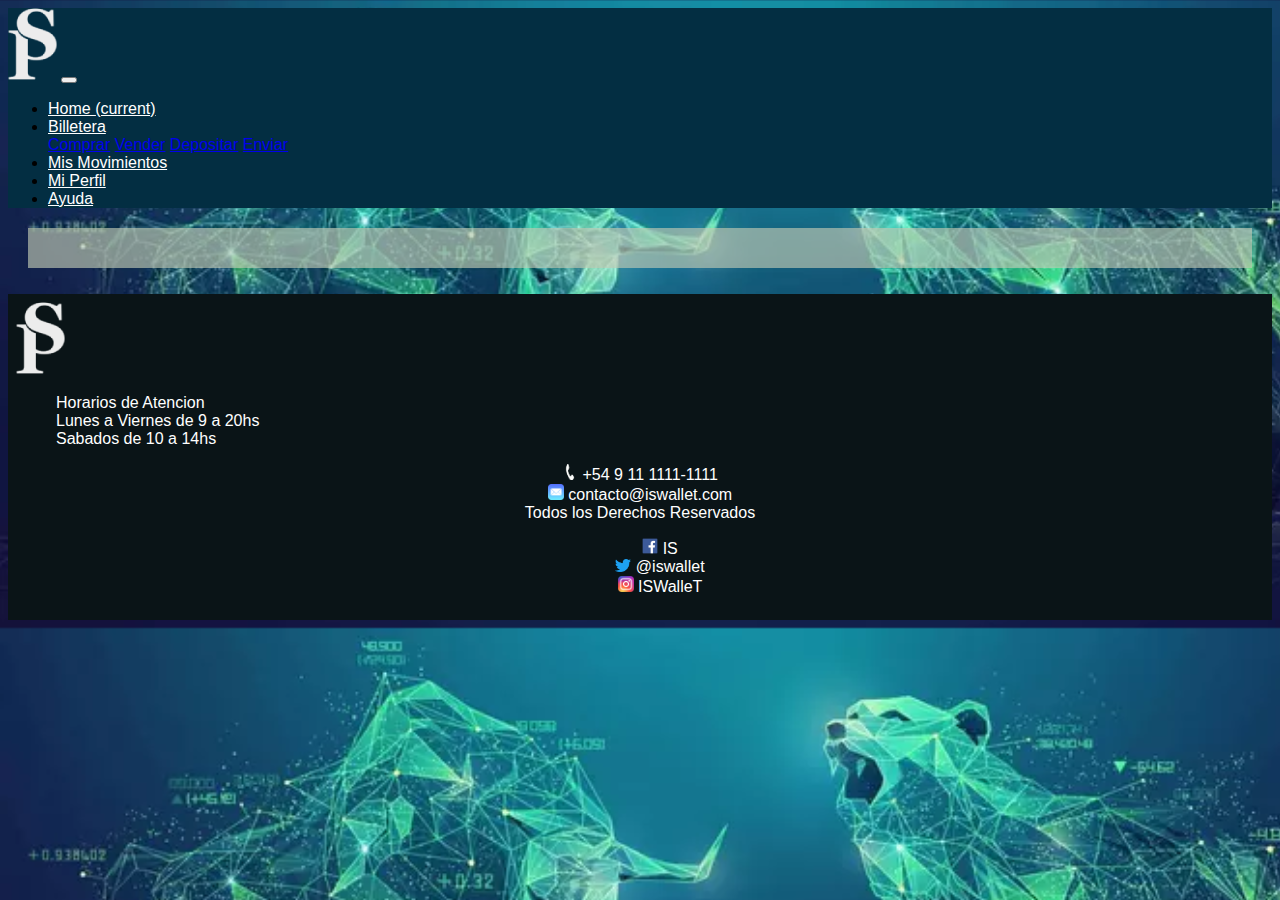
==== pages/ayuda.html @ 58a5b447 "maquetado del pf" ====
<!DOCTYPE html>
<html lang="en">

<head>
    <meta charset="UTF-8">
    <meta http-equiv="X-UA-Compatible" content="IE=edge">
    <meta name="viewport" content="width=device-width, initial-scale=1.0">
    <link rel="stylesheet" href="https://cdn.jsdelivr.net/npm/bootstrap@4.6.1/dist/css/bootstrap.min.css"
        integrity="sha384-zCbKRCUGaJDkqS1kPbPd7TveP5iyJE0EjAuZQTgFLD2ylzuqKfdKlfG/eSrtxUkn" crossorigin="anonymous">
    <script src="../src/main.js"></script>
    <title>IS Wallet</title>
    <link rel="stylesheet" href="https://cdnjs.cloudflare.com/ajax/libs/animate.css/4.1.1/animate.min.css" />
    <link rel="stylesheet" href="/estilos.css">
</head>

<body>

    <!-- inicio header -->

    <header class="container-fluid">
        <nav class="navbar navbar-expand-lg navbar-light bg-light">
            <div class="container">
                <a class="navbar-brand" href="../index.html"><img src="../img/logotipo2.png" alt="logotipo"></a>
                <button class="navbar-toggler" type="button" data-toggle="collapse" data-target="#navbarNav"
                    aria-controls="navbarNav" aria-expanded="false" aria-label="Toggle navigation">
                    <span class="navbar-toggler-icon"></span>
                </button>
                <div class="collapse navbar-collapse" id="navbarNav">
                    <ul class="navbar-nav ml-auto">
                        <li class="nav-item active">
                            <a class="nav-link" href="../index.html">Home <span class="sr-only">(current)</span></a>
                        </li>
                        <li class="nav-item dropdown">
                            <a class="nav-link dropdown-toggle" href="#" id="navbarDropdownMenuLink" role="button"
                                data-toggle="dropdown" aria-expanded="false">
                                Billetera
                            </a>
                            <div class="dropdown-menu" aria-labelledby="navbarDropdownMenuLink">
                                <a class="dropdown-item" href="../pages/comprar.html">Comprar</a>
                                <a class="dropdown-item" href="../pages/vender.html">Vender</a>
                                <a class="dropdown-item" href="../pages/depositar.html">Depositar</a>
                                <a class="dropdown-item" href="../pages/enviar.html">Enviar</a>
                            </div>
                        </li>
                        <li class="nav-item">
                            <a class="nav-link" href="../pages/transacciones.html">Mis Movimientos</a>
                        </li>
                        <li class="nav-item">
                            <a class="nav-link" href="../pages/perfil.html">Mi Perfil</a>
                        </li>
                        <li class="nav-item">
                            <a class="nav-link" href="../pages/ayuda.html">Ayuda</a>
                        </li>
                    </ul>
                </div>
            </div>
        </nav>
    </header>

    <!-- fin de header -->

    <!-- inicio del main -->

    <main class="container animate__animated animate__fadeInUp">

    </main>


    <!-- fin del main -->

    <!-- inicio del footer -->
    <footer>
        <div class="row">
            <div class="col-xs-12 col-sm-12 col-md-6 col-lg-3">
                <a class="navbar-brand" href="../index.html"><img src="../img/logotipo2.png" alt="logotipo"></a>
            </div>
            <div class="col-xs-12 col-sm-12 col-md-6 col-lg-3 horarios">
                <ul>
                    <li>Horarios de Atencion</li>
                    <li>Lunes a Viernes de 9 a 20hs</li>
                    <li>Sabados de 10 a 14hs</li>
                </ul>
            </div>
            <div class="col-xs-12 col-sm-12 col-md-6 col-lg-3 datos">
                <ul>
                    <li><img src="../img/redes/tel.png" alt="Telefono"> +54 9 11 1111-1111</li>
                    <li><img src="../img/redes/mail.png" alt=""> contacto@iswallet.com</li>
                    <li>Todos los Derechos Reservados</li>
                </ul>
            </div>
            <div class="col-xs-12 col-sm-12 col-md-6 col-lg-3 redes">
                <ul>
                    <li><a href="https://www.facebook.com/"><img src="../img/redes/fb.png" alt="Facebook"></a>
                        IS</li>
                    <li><a href="https://twitter.com/"><img src="../img/redes/tw.png" alt="Twitter"></a>
                        @iswallet
                    </li>
                    <li><a href="https://www.instagram.com/?hl=es-la"><img src="../img/redes/insta.png"
                                alt="Instagram"></a>
                        ISWalleT</li>
                </ul>
            </div>
        </div>
    </footer>

    <!-- fin footer -->

    <!-- scripts -->

    <script src="https://cdn.jsdelivr.net/npm/jquery@3.5.1/dist/jquery.slim.min.js"
        integrity="sha384-DfXdz2htPH0lsSSs5nCTpuj/zy4C+OGpamoFVy38MVBnE+IbbVYUew+OrCXaRkfj" crossorigin="anonymous">
    </script>
    <script src="https://cdn.jsdelivr.net/npm/popper.js@1.16.1/dist/umd/popper.min.js"
        integrity="sha384-9/reFTGAW83EW2RDu2S0VKaIzap3H66lZH81PoYlFhbGU+6BZp6G7niu735Sk7lN" crossorigin="anonymous">
    </script>
    <script src="https://cdn.jsdelivr.net/npm/bootstrap@4.6.1/dist/js/bootstrap.min.js"
        integrity="sha384-VHvPCCyXqtD5DqJeNxl2dtTyhF78xXNXdkwX1CZeRusQfRKp+tA7hAShOK/B/fQ2" crossorigin="anonymous">
    </script>

    <!-- fin de Scripts -->
</body>

</html>
---- estilos.css ----
body {
  background-image: radial-gradient(circle, #9cacbf, #a5b5c9, #afbfd4, #b8c8de, #c2d2e9);
  background-image: url(./img/Bull_markets-1.webp);
  background-size: cover;
}

header {
  background-color: #032e42 !important;
}

.navbar {
  background-color: #032e42 !important;
  font-family: 'Open Sans', sans-serif;
}

.nav-link {
  color: white !important;
}

main {
  margin: 20px;
  background-color: rgba(192, 202, 180, 0.65);
  padding: 20px;
}

.row {
  margin-top: 40px;
}

.row h1 {
  margin: 20px;
}

footer {
  background-color: #0a1417 !important;
  margin-top: 1.6rem;
  color: white;
  padding: 0.5rem;
  font-family: 'Open Sans', sans-serif;
}

footer .row {
  margin: 0 !important;
}

.horarios ul {
  list-style: none;
}

.datos {
  text-align: center;
}

.datos ul {
  list-style: none;
  padding-left: 0 !important;
}

.datos img {
  width: 1rem;
}

.redes {
  text-align: center;
}

.redes ul {
  list-style: none;
}

.redes img {
  width: 1rem;
}

.compra {
  padding: 1rem;
}
/*# sourceMappingURL=estilos.css.map */
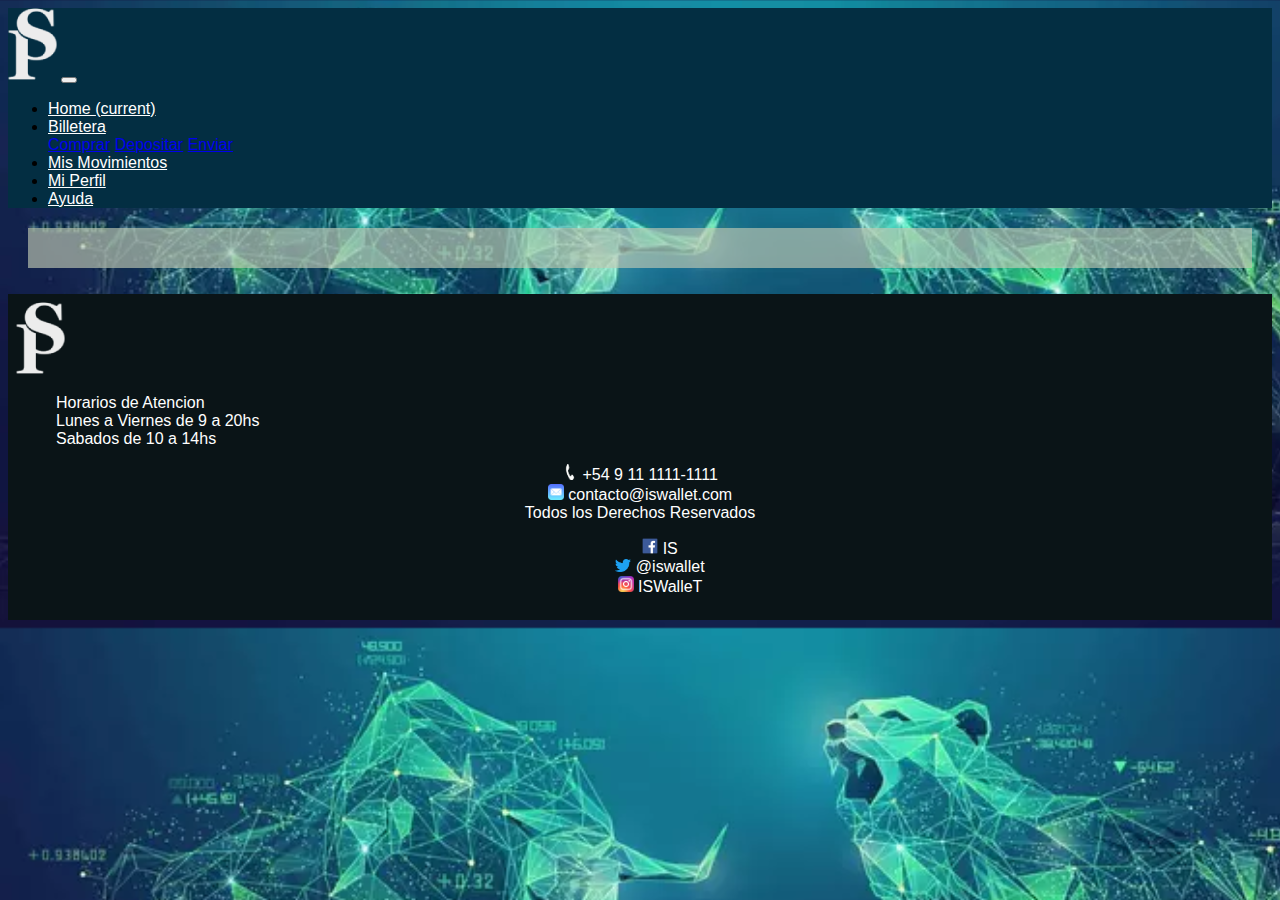
==== commit 93e1efb5: "operadores avanzadas" ====
--- a/pages/ayuda.html
+++ b/pages/ayuda.html
@@ -7,10 +7,9 @@
     <meta name="viewport" content="width=device-width, initial-scale=1.0">
     <link rel="stylesheet" href="https://cdn.jsdelivr.net/npm/bootstrap@4.6.1/dist/css/bootstrap.min.css"
         integrity="sha384-zCbKRCUGaJDkqS1kPbPd7TveP5iyJE0EjAuZQTgFLD2ylzuqKfdKlfG/eSrtxUkn" crossorigin="anonymous">
-    <script src="../src/main.js"></script>
     <title>IS Wallet</title>
     <link rel="stylesheet" href="https://cdnjs.cloudflare.com/ajax/libs/animate.css/4.1.1/animate.min.css" />
-    <link rel="stylesheet" href="/estilos.css">
+    <link rel="stylesheet" href="../estilos.css">
 </head>
 
 <body>
@@ -37,7 +36,6 @@
                             </a>
                             <div class="dropdown-menu" aria-labelledby="navbarDropdownMenuLink">
                                 <a class="dropdown-item" href="../pages/comprar.html">Comprar</a>
-                                <a class="dropdown-item" href="../pages/vender.html">Vender</a>
                                 <a class="dropdown-item" href="../pages/depositar.html">Depositar</a>
                                 <a class="dropdown-item" href="../pages/enviar.html">Enviar</a>
                             </div>
@@ -116,6 +114,7 @@
     <script src="https://cdn.jsdelivr.net/npm/bootstrap@4.6.1/dist/js/bootstrap.min.js"
         integrity="sha384-VHvPCCyXqtD5DqJeNxl2dtTyhF78xXNXdkwX1CZeRusQfRKp+tA7hAShOK/B/fQ2" crossorigin="anonymous">
     </script>
+    <script src="../src/main.js"></script>
 
     <!-- fin de Scripts -->
 </body>
--- a/estilos.css
+++ b/estilos.css
@@ -29,6 +29,11 @@
 
 .row h1 {
   margin: 20px;
+}
+
+#SpotBalance {
+  font-size: 1.2rem;
+  font-style: italic;
 }
 
 footer {
